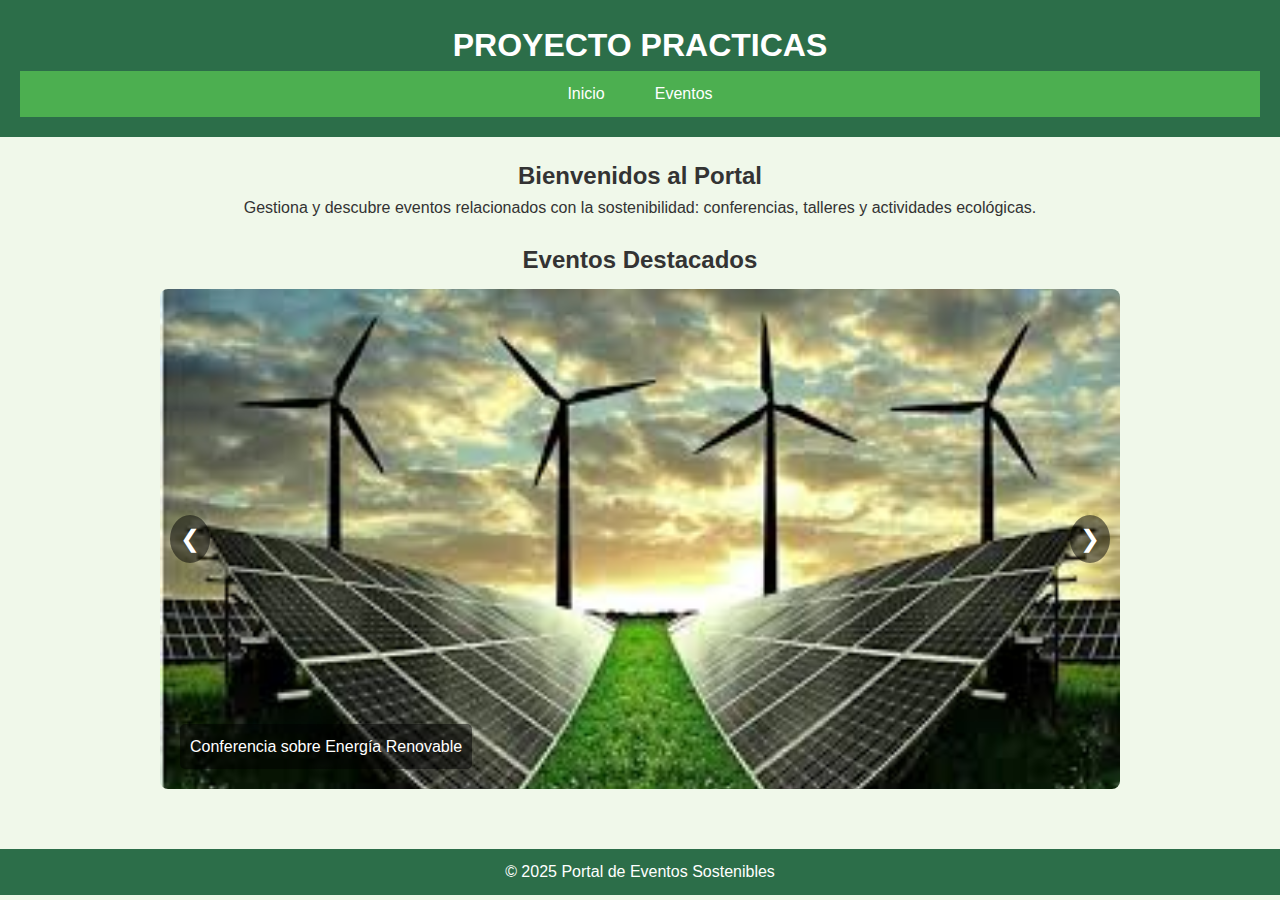
==== PROYECTOPRACTICAS/LENGUAJE DE MARCAS/index.html @ 1541eb22 "Add files via upload" ====
<!DOCTYPE html>
<html lang="es">
<head>
  <meta charset="UTF-8">
  <meta name="viewport" content="width=device-width, initial-scale=1.0">
  <title>Portal de Eventos Sostenibles</title>
  <link rel="stylesheet" href="style.css">
  <style>
    /* Contenedor del carrusel */
    .carousel-container {
      position: relative;
      max-width: 1000px;
      margin: auto;
      overflow: hidden;
      height: 500px; /* Ajusta la altura según necesites */
    }
    /* Cada slide se posiciona de manera absoluta y se oculta con opacidad */
    .carousel-slide {
      position: absolute;
      top: 0;
      left: 0;
      width: 100%;
      height: 100%;
      opacity: 0;
      transition: opacity 1s ease;
    }
    /* La diapositiva activa se muestra con opacidad 1 */
    .carousel-slide.active {
      opacity: 1;
    }
    .carousel-slide img {
      width: 100%;
      height: 100%;
      object-fit: cover;
      border-radius: 8px;
    }
    .carousel-caption {
      position: absolute;
      bottom: 20px;
      left: 20px;
      background: rgba(0, 0, 0, 0.5);
      color: #fff;
      padding: 10px;
      border-radius: 5px;
    }
    /* Estilos para los controles de flechas */
    .prev, .next {
      position: absolute;
      top: 50%;
      transform: translateY(-50%);
      background-color: rgba(0, 0, 0, 0.5);
      color: #fff;
      border: none;
      padding: 10px;
      cursor: pointer;
      border-radius: 50%;
      font-size: 24px;
      z-index: 10;
    }
    .prev {
      left: 10px;
    }
    .next {
      right: 10px;
    }
  </style>
</head>
<body>
  <header>
    <h1>PROYECTO PRACTICAS</h1>
    <nav>
      <ul>
        <li><a href="index.html">Inicio</a></li>
        <li><a href="listado.html">Eventos</a></li>
      </ul>
    </nav>
  </header>
  <main>
    <section class="presentacion">
      <h2>Bienvenidos al Portal</h2>
      <p>Gestiona y descubre eventos relacionados con la sostenibilidad: conferencias, talleres y actividades ecológicas.</p>
    </section>
    <section class="carrusel">
      <h2>Eventos Destacados</h2>
      <div class="carousel-container">
        <!-- Cada slide corresponde a un evento -->
        <div class="carousel-slide active">
          <a href="detalle1.html">
            <img src="img/event1.jpg" alt="Conferencia sobre Energía Renovable">
            <div class="carousel-caption">Conferencia sobre Energía Renovable</div>
          </a>
        </div>
        <div class="carousel-slide">
          <a href="detalle2.html">
            <img src="img/event2.jpg" alt="Taller de Reciclaje">
            <div class="carousel-caption">Taller de Reciclaje</div>
          </a>
        </div>
        <div class="carousel-slide">
          <a href="detalle3.html">
            <img src="img/event3.jpg" alt="Actividad Ecológica en el Parque">
            <div class="carousel-caption">Actividad Ecológica en el Parque</div>
          </a>
        </div>
        <!-- Controles de flechas -->
        <button class="prev" onclick="prevSlide()">&#10094;</button>
        <button class="next" onclick="nextSlide()">&#10095;</button>
      </div>
    </section>
  </main>
  <footer>
    <p>&copy; 2025 Portal de Eventos Sostenibles</p>
  </footer>
  <script>
    let slideIndex = 0;
    const slides = document.getElementsByClassName("carousel-slide");
    let slideInterval = setInterval(nextSlide, 10000); // Cambia cada 10 segundos

    function showSlide(index) {
      for (let i = 0; i < slides.length; i++) {
        slides[i].classList.remove("active");
      }
      slides[index].classList.add("active");
    }

    function nextSlide() {
      slideIndex = (slideIndex + 1) % slides.length;
      showSlide(slideIndex);
    }

    function prevSlide() {
      slideIndex = (slideIndex - 1 + slides.length) % slides.length;
      showSlide(slideIndex);
    }

    // Reinicia el intervalo cuando se usan los controles para que no se solape el cambio automático
    function resetInterval() {
      clearInterval(slideInterval);
      slideInterval = setInterval(nextSlide, 10000);
    }

    document.querySelector('.prev').addEventListener('click', resetInterval);
    document.querySelector('.next').addEventListener('click', resetInterval);
  </script>
</body>
</html>
---- PROYECTOPRACTICAS/LENGUAJE DE MARCAS/style.css ----
/* Reset básico */
* {
  margin: 0;
  padding: 0;
  box-sizing: border-box;
}

/* Estilos globales */
body {
  font-family: Arial, sans-serif;
  background-color: #f0f8ea;
  color: #333;
  line-height: 1.6;
}

header {
  background-color: #2c6e49;
  color: #fff;
  padding: 20px;
  text-align: center;
}

nav {
  background-color: #4caf50;
}

nav ul {
  list-style: none;
  display: flex;
  justify-content: center;
}

nav ul li {
  margin: 0 15px;
}

nav ul li a {
  color: #fff;
  text-decoration: none;
  padding: 10px;
  display: block;
}

main {
  padding: 20px;
  max-width: 1000px;
  margin: auto;
}

footer {
  background-color: #2c6e49;
  color: #fff;
  text-align: center;
  padding: 10px;
  margin-top: 20px;
}

/* Sección de presentación */
.presentacion {
  text-align: center;
  margin-bottom: 20px;
}

/* Carrusel de eventos */
.carrusel {
  margin-bottom: 20px;
}

.carrusel h2 {
  text-align: center;
  margin-bottom: 10px;
}

.carrusel .slider {
  display: flex;
  overflow-x: auto;
  scroll-snap-type: x mandatory;
}

.carrusel .slider figure {
  min-width: 300px;
  margin-right: 20px;
  scroll-snap-align: start;
  position: relative;
}

.carrusel .slider img {
  width: 100%;
  height: auto;
  border-radius: 8px;
}

.carrusel .slider figcaption {
  text-align: center;
  margin-top: 8px;
}

/* Tabla de eventos */
.eventos table {
  width: 100%;
  border-collapse: collapse;
  margin-bottom: 20px;
}

.eventos th, .eventos td {
  border: 1px solid #ddd;
  padding: 10px;
  text-align: left;
}

.eventos th {
  background-color: #4caf50;
  color: #fff;
}

/* Detalle del evento */
.detalle-evento {
  background-color: #fff;
  padding: 20px;
  border-radius: 8px;
  box-shadow: 0 0 5px rgba(0,0,0,0.1);
  margin-bottom: 20px;
}

.detalle-evento img {
  max-width: 100%;
  border-radius: 8px;
  margin-bottom: 15px;
}

/* Botones y enlaces */
.btn {
  display: inline-block;
  background-color: #4caf50;
  color: #fff;
  padding: 10px 15px;
  text-decoration: none;
  border-radius: 5px;
  transition: background-color 0.3s ease;
}

.btn:hover {
  background-color: #3e8e41;
}
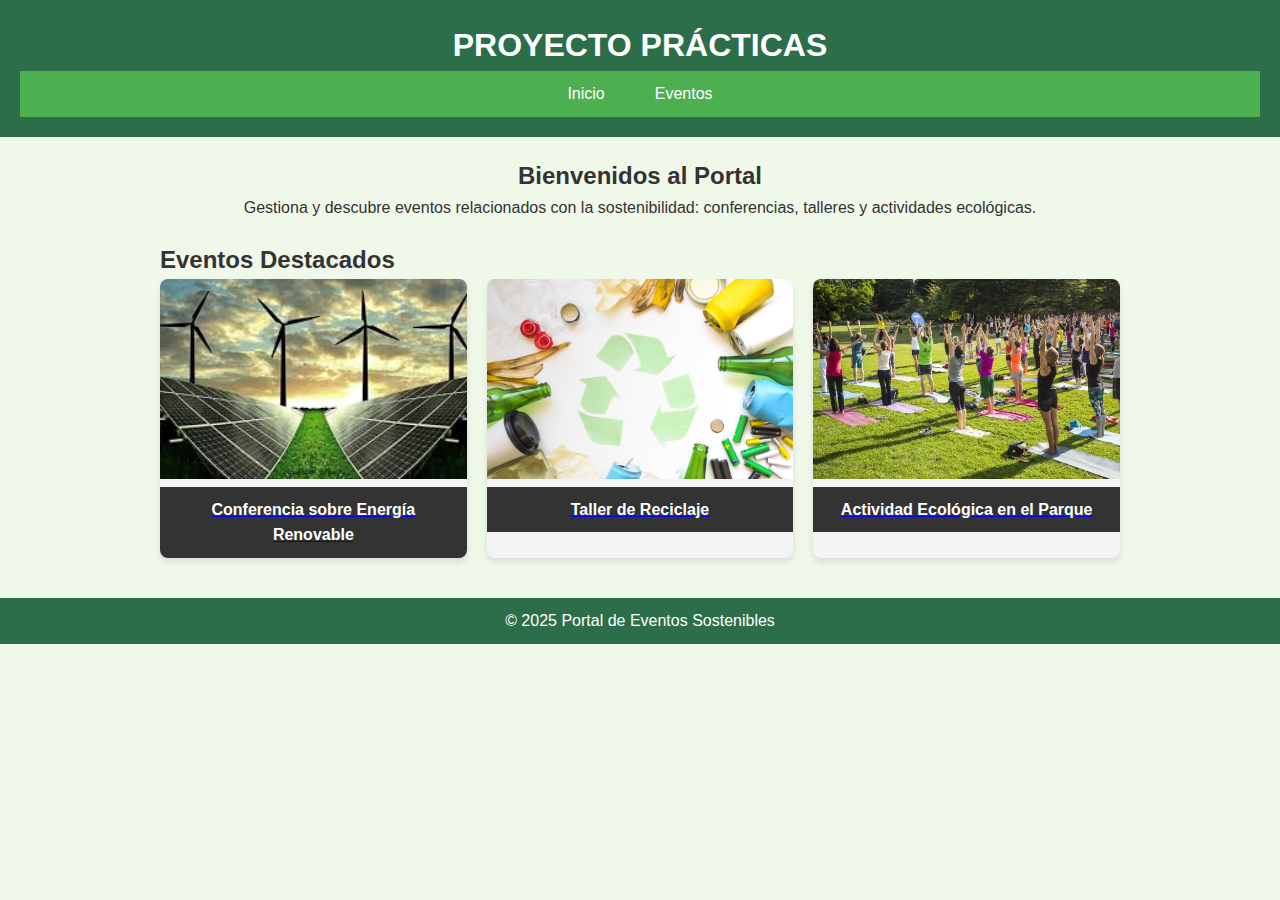
==== commit 94e4096b: "Add files via upload" ====
--- a/PROYECTOPRACTICAS/LENGUAJE DE MARCAS/index.html
+++ b/PROYECTOPRACTICAS/LENGUAJE DE MARCAS/index.html
@@ -6,68 +6,38 @@
   <title>Portal de Eventos Sostenibles</title>
   <link rel="stylesheet" href="style.css">
   <style>
-    /* Contenedor del carrusel */
-    .carousel-container {
-      position: relative;
+    /* Contenedor de los eventos en primera plana */
+    .eventos-container {
+      display: flex;
+      justify-content: center;
+      gap: 20px;
       max-width: 1000px;
       margin: auto;
+    }
+    .evento {
+      flex: 1;
+      background-color: #f4f4f4;
+      border-radius: 8px;
       overflow: hidden;
-      height: 500px; /* Ajusta la altura según necesites */
+      text-align: center;
+      box-shadow: 0px 4px 6px rgba(0, 0, 0, 0.1);
     }
-    /* Cada slide se posiciona de manera absoluta y se oculta con opacidad */
-    .carousel-slide {
-      position: absolute;
-      top: 0;
-      left: 0;
+    .evento img {
       width: 100%;
-      height: 100%;
-      opacity: 0;
-      transition: opacity 1s ease;
+      height: 200px;
+      object-fit: cover;
     }
-    /* La diapositiva activa se muestra con opacidad 1 */
-    .carousel-slide.active {
-      opacity: 1;
-    }
-    .carousel-slide img {
-      width: 100%;
-      height: 100%;
-      object-fit: cover;
-      border-radius: 8px;
-    }
-    .carousel-caption {
-      position: absolute;
-      bottom: 20px;
-      left: 20px;
-      background: rgba(0, 0, 0, 0.5);
+    .evento .evento-caption {
+      padding: 10px;
+      background: #333;
       color: #fff;
-      padding: 10px;
-      border-radius: 5px;
-    }
-    /* Estilos para los controles de flechas */
-    .prev, .next {
-      position: absolute;
-      top: 50%;
-      transform: translateY(-50%);
-      background-color: rgba(0, 0, 0, 0.5);
-      color: #fff;
-      border: none;
-      padding: 10px;
-      cursor: pointer;
-      border-radius: 50%;
-      font-size: 24px;
-      z-index: 10;
-    }
-    .prev {
-      left: 10px;
-    }
-    .next {
-      right: 10px;
+      font-weight: bold;
     }
   </style>
 </head>
 <body>
   <header>
-    <h1>PROYECTO PRACTICAS</h1>
+    <h1>PROYECTO PRÁCTICAS</h1>
     <nav>
       <ul>
         <li><a href="index.html">Inicio</a></li>
@@ -80,67 +50,33 @@
       <h2>Bienvenidos al Portal</h2>
       <p>Gestiona y descubre eventos relacionados con la sostenibilidad: conferencias, talleres y actividades ecológicas.</p>
     </section>
-    <section class="carrusel">
+    <section class="eventos">
       <h2>Eventos Destacados</h2>
-      <div class="carousel-container">
-        <!-- Cada slide corresponde a un evento -->
-        <div class="carousel-slide active">
+      <div class="eventos-container">
+        <div class="evento">
           <a href="detalle1.html">
             <img src="img/event1.jpg" alt="Conferencia sobre Energía Renovable">
-            <div class="carousel-caption">Conferencia sobre Energía Renovable</div>
+            <div class="evento-caption">Conferencia sobre Energía Renovable</div>
           </a>
         </div>
-        <div class="carousel-slide">
+        <div class="evento">
           <a href="detalle2.html">
             <img src="img/event2.jpg" alt="Taller de Reciclaje">
-            <div class="carousel-caption">Taller de Reciclaje</div>
+            <div class="evento-caption">Taller de Reciclaje</div>
           </a>
         </div>
-        <div class="carousel-slide">
+        <div class="evento">
           <a href="detalle3.html">
             <img src="img/event3.jpg" alt="Actividad Ecológica en el Parque">
-            <div class="carousel-caption">Actividad Ecológica en el Parque</div>
+            <div class="evento-caption">Actividad Ecológica en el Parque</div>
           </a>
         </div>
-        <!-- Controles de flechas -->
-        <button class="prev" onclick="prevSlide()">&#10094;</button>
-        <button class="next" onclick="nextSlide()">&#10095;</button>
       </div>
     </section>
   </main>
   <footer>
     <p>&copy; 2025 Portal de Eventos Sostenibles</p>
   </footer>
-  <script>
-    let slideIndex = 0;
-    const slides = document.getElementsByClassName("carousel-slide");
-    let slideInterval = setInterval(nextSlide, 10000); // Cambia cada 10 segundos
-
-    function showSlide(index) {
-      for (let i = 0; i < slides.length; i++) {
-        slides[i].classList.remove("active");
-      }
-      slides[index].classList.add("active");
-    }
-
-    function nextSlide() {
-      slideIndex = (slideIndex + 1) % slides.length;
-      showSlide(slideIndex);
-    }
-
-    function prevSlide() {
-      slideIndex = (slideIndex - 1 + slides.length) % slides.length;
-      showSlide(slideIndex);
-    }
-
-    // Reinicia el intervalo cuando se usan los controles para que no se solape el cambio automático
-    function resetInterval() {
-      clearInterval(slideInterval);
-      slideInterval = setInterval(nextSlide, 10000);
-    }
-
-    document.querySelector('.prev').addEventListener('click', resetInterval);
-    document.querySelector('.next').addEventListener('click', resetInterval);
-  </script>
 </body>
 </html>
+
